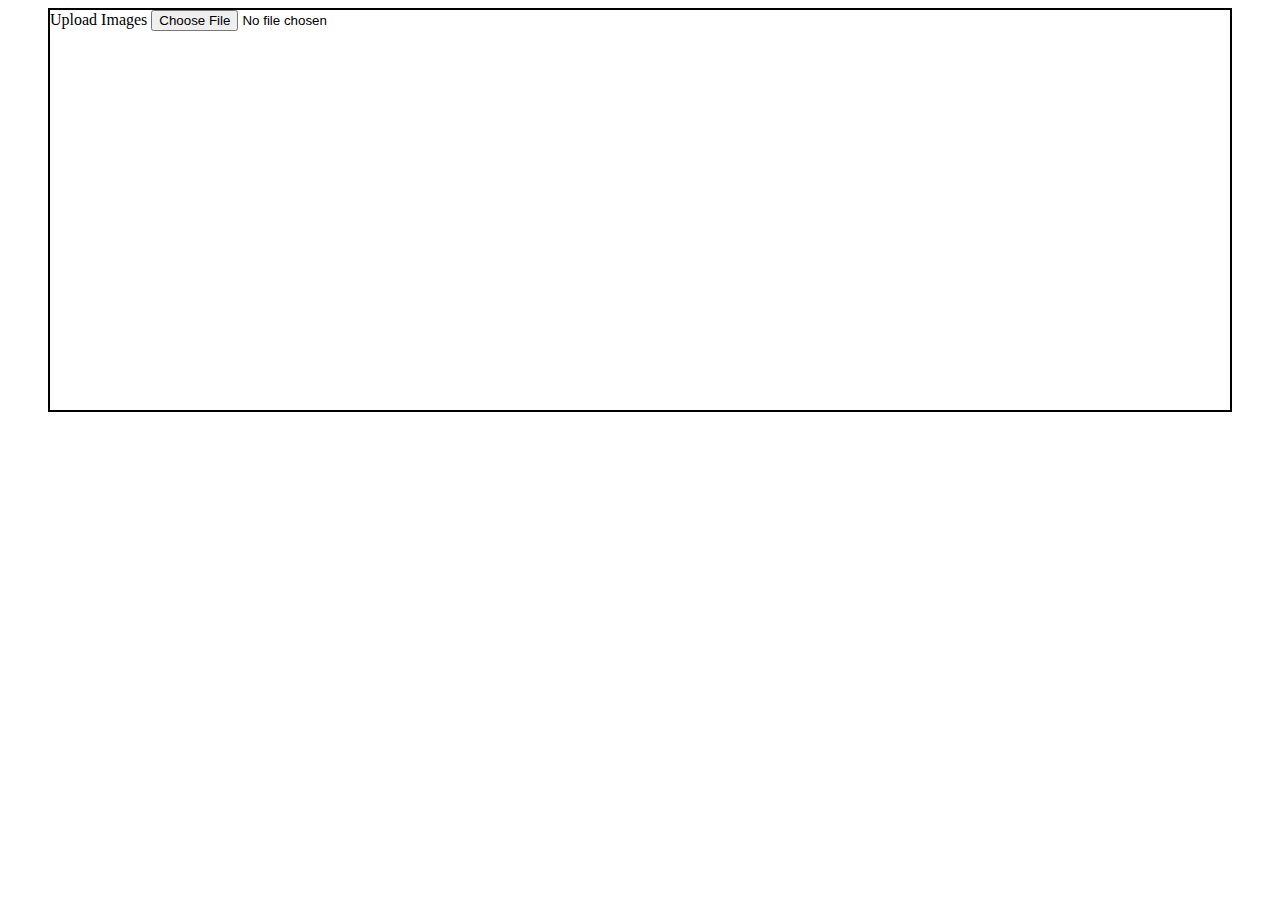
==== new_project.html @ d4011a84 "das" ====
<!DOCTYPE html>
<html lang="en">
<head>
    <meta charset="UTF-8">
    <meta name="viewport" content="width=device-width, initial-scale=1.0">
    <link rel="stylesheet" href="new_project.css">
    <title>Document</title>
</head>
<body>
    <div class = "cont">
        Upload Images

        <input type = "file"></input>
    </div>
</body>
</html>
---- new_project.css ----
.cont{
    border: solid black 2px;
    height: 400px;
    margin : auto 40px;
}
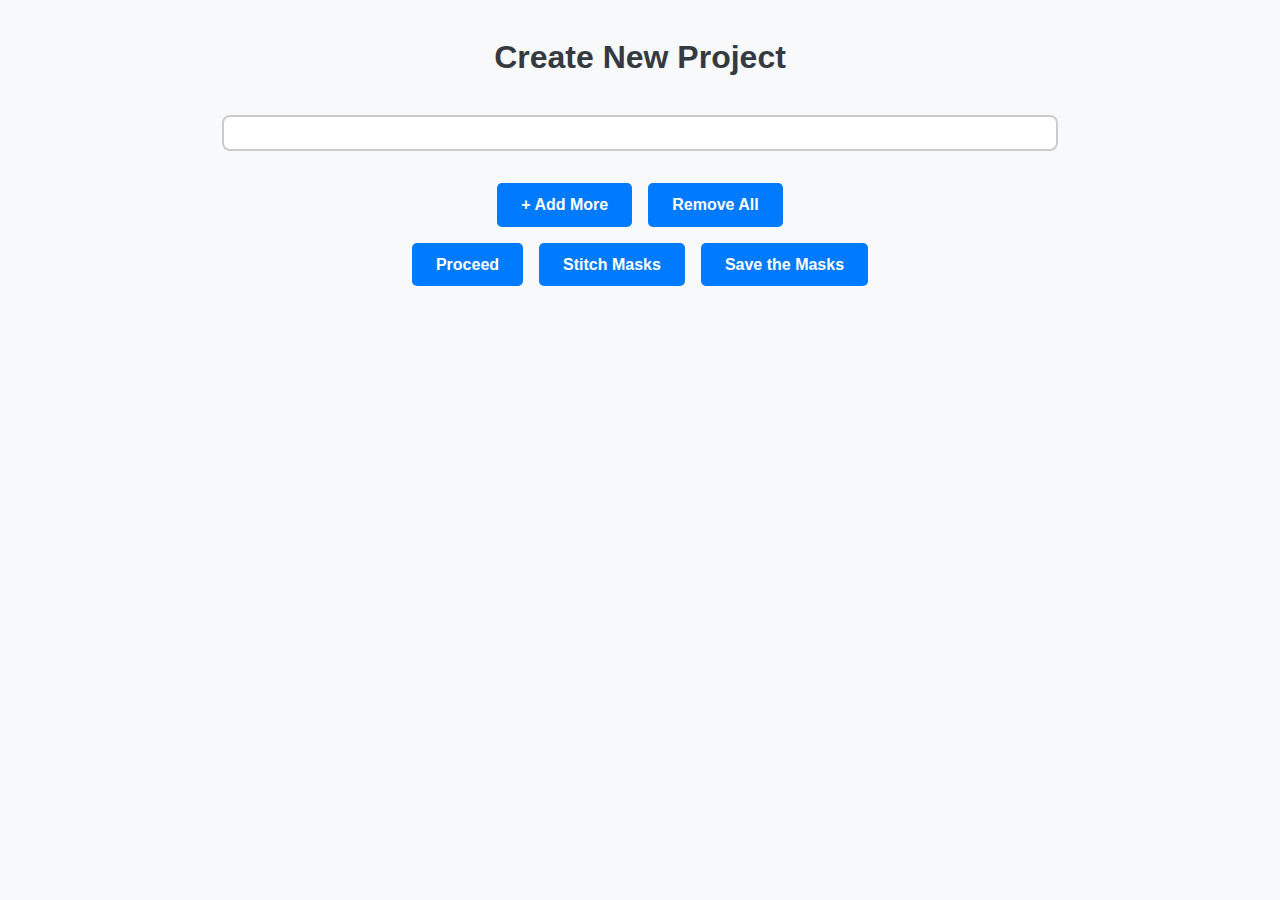
==== commit 32cc9336: "new project" ====
--- a/new_project.html
+++ b/new_project.html
@@ -1,4 +1,4 @@
-<!DOCTYPE html>
+<!-- <!DOCTYPE html>
 <html lang="en">
 <head>
     <meta charset="UTF-8">
@@ -13,4 +13,82 @@
         <input type = "file"></input>
     </div>
 </body>
-</html>+</html> -->
+
+
+
+
+
+<!DOCTYPE html>
+<html lang="en">
+<head>
+    <meta charset="UTF-8">
+    <meta name="viewport" content="width=device-width, initial-scale=1.0">
+    <title>Create New Project</title>
+    <link rel="stylesheet" href="new_project.css">
+</head>
+<body>
+    <div class="container">
+        <h1 class="page-title">Create New Project</h1>
+        
+        <!-- Scrollable Image Container -->
+        <div class="image-container">
+            <div class="image-preview-area" id="imagePreviewArea">
+                <!-- Uploaded image previews will appear here -->
+            </div>
+        </div>
+
+        <!-- Buttons Section -->
+        <div class="buttons">
+            <button id="addMoreBtn" class="btn">+ Add More</button>
+            <button id="removeAllBtn" class="btn">Remove All</button>
+        </div>
+
+        <!-- Action Buttons -->
+        <div class="action-buttons">
+            <button id="processBtn" class="btn">Proceed</button>
+            <button id="stitchBtn" class="btn">Stitch Masks</button>
+            <button id="saveBtn" class="btn">Save the Masks</button>
+        </div>
+
+        <!-- Hidden File Input -->
+        <input type="file" id="imageUpload" class="file-input" multiple accept="image/*" hidden>
+    </div>
+
+    <script>
+        const imageUpload = document.getElementById('imageUpload');
+        const imagePreviewArea = document.getElementById('imagePreviewArea');
+        const addMoreBtn = document.getElementById('addMoreBtn');
+        const removeAllBtn = document.getElementById('removeAllBtn');
+
+        // Handle Add More button click
+        addMoreBtn.addEventListener('click', () => {
+            imageUpload.click();
+        });
+
+        // Display uploaded images
+        imageUpload.addEventListener('change', (event) => {
+            const files = event.target.files;
+            for (const file of files) {
+                const reader = new FileReader();
+                reader.onload = (e) => {
+                    const imgContainer = document.createElement('div');
+                    imgContainer.classList.add('image-item');
+
+                    imgContainer.innerHTML = `
+                        <img src="${e.target.result}" alt="Preview" class="preview-img">
+                        <p>${file.name}</p>
+                    `;
+                    imagePreviewArea.appendChild(imgContainer);
+                };
+                reader.readAsDataURL(file);
+            }
+        });
+
+        // Remove all images
+        removeAllBtn.addEventListener('click', () => {
+            imagePreviewArea.innerHTML = '';
+        });
+    </script>
+</body>
+</html>
--- a/new_project.css
+++ b/new_project.css
@@ -1,5 +1,107 @@
-.cont{
-    border: solid black 2px;
-    height: 400px;
-    margin : auto 40px;
-}+/* General Styling */
+* {
+    margin: 0;
+    padding: 0;
+    box-sizing: border-box;
+}
+
+body {
+    font-family: 'Arial', sans-serif;
+    background-color: #f8f9fa;
+    color: #333;
+    line-height: 1.6;
+}
+
+.container {
+    max-width: 900px;
+    margin: 0 auto;
+    padding: 2rem;
+    text-align: center;
+}
+
+/* Page Title */
+.page-title {
+    font-size: 2rem;
+    color: #343a40;
+    margin-bottom: 2rem;
+}
+
+/* Image Container */
+.image-container {
+    margin: 2rem 0;
+    max-height: 300px;
+    overflow-y: auto;
+    border: 2px solid #ccc;
+    border-radius: 8px;
+    padding: 1rem;
+    background-color: #fff;
+}
+
+/* Image Preview Area */
+.image-preview-area {
+    display: flex;
+    flex-wrap: wrap;
+    gap: 1rem;
+    justify-content: center;
+}
+
+.image-item {
+    text-align: center;
+    width: 100px;
+    margin: 0.5rem;
+}
+
+.preview-img {
+    width: 100px;
+    height: 100px;
+    object-fit: cover;
+    border-radius: 8px;
+    box-shadow: 0 2px 4px rgba(0, 0, 0, 0.1);
+}
+
+.image-item p {
+    font-size: 0.85rem;
+    color: #555;
+    margin-top: 0.5rem;
+}
+
+/* Buttons */
+.buttons, .action-buttons {
+    display: flex;
+    justify-content: center;
+    gap: 1rem;
+    margin-bottom: 1rem;
+}
+
+.btn {
+    padding: 0.8rem 1.5rem;
+    font-size: 1rem;
+    font-weight: bold;
+    color: #fff;
+    background-color: #007bff;
+    border: none;
+    border-radius: 5px;
+    cursor: pointer;
+    transition: background-color 0.3s ease;
+}
+
+.btn:hover {
+    background-color: #0056b3;
+}
+
+/* Responsive Design */
+@media (max-width: 768px) {
+    .image-item {
+        width: 80px;
+    }
+
+    .preview-img {
+        width: 80px;
+        height: 80px;
+    }
+
+    .btn {
+        font-size: 0.9rem;
+        padding: 0.6rem 1.2rem;
+    }
+}
--- a/new_project.css
+++ b/new_project.css
@@ -1,5 +1,107 @@
-.cont{
-    border: solid black 2px;
-    height: 400px;
-    margin : auto 40px;
-}+/* General Styling */
+* {
+    margin: 0;
+    padding: 0;
+    box-sizing: border-box;
+}
+
+body {
+    font-family: 'Arial', sans-serif;
+    background-color: #f8f9fa;
+    color: #333;
+    line-height: 1.6;
+}
+
+.container {
+    max-width: 900px;
+    margin: 0 auto;
+    padding: 2rem;
+    text-align: center;
+}
+
+/* Page Title */
+.page-title {
+    font-size: 2rem;
+    color: #343a40;
+    margin-bottom: 2rem;
+}
+
+/* Image Container */
+.image-container {
+    margin: 2rem 0;
+    max-height: 300px;
+    overflow-y: auto;
+    border: 2px solid #ccc;
+    border-radius: 8px;
+    padding: 1rem;
+    background-color: #fff;
+}
+
+/* Image Preview Area */
+.image-preview-area {
+    display: flex;
+    flex-wrap: wrap;
+    gap: 1rem;
+    justify-content: center;
+}
+
+.image-item {
+    text-align: center;
+    width: 100px;
+    margin: 0.5rem;
+}
+
+.preview-img {
+    width: 100px;
+    height: 100px;
+    object-fit: cover;
+    border-radius: 8px;
+    box-shadow: 0 2px 4px rgba(0, 0, 0, 0.1);
+}
+
+.image-item p {
+    font-size: 0.85rem;
+    color: #555;
+    margin-top: 0.5rem;
+}
+
+/* Buttons */
+.buttons, .action-buttons {
+    display: flex;
+    justify-content: center;
+    gap: 1rem;
+    margin-bottom: 1rem;
+}
+
+.btn {
+    padding: 0.8rem 1.5rem;
+    font-size: 1rem;
+    font-weight: bold;
+    color: #fff;
+    background-color: #007bff;
+    border: none;
+    border-radius: 5px;
+    cursor: pointer;
+    transition: background-color 0.3s ease;
+}
+
+.btn:hover {
+    background-color: #0056b3;
+}
+
+/* Responsive Design */
+@media (max-width: 768px) {
+    .image-item {
+        width: 80px;
+    }
+
+    .preview-img {
+        width: 80px;
+        height: 80px;
+    }
+
+    .btn {
+        font-size: 0.9rem;
+        padding: 0.6rem 1.2rem;
+    }
+}
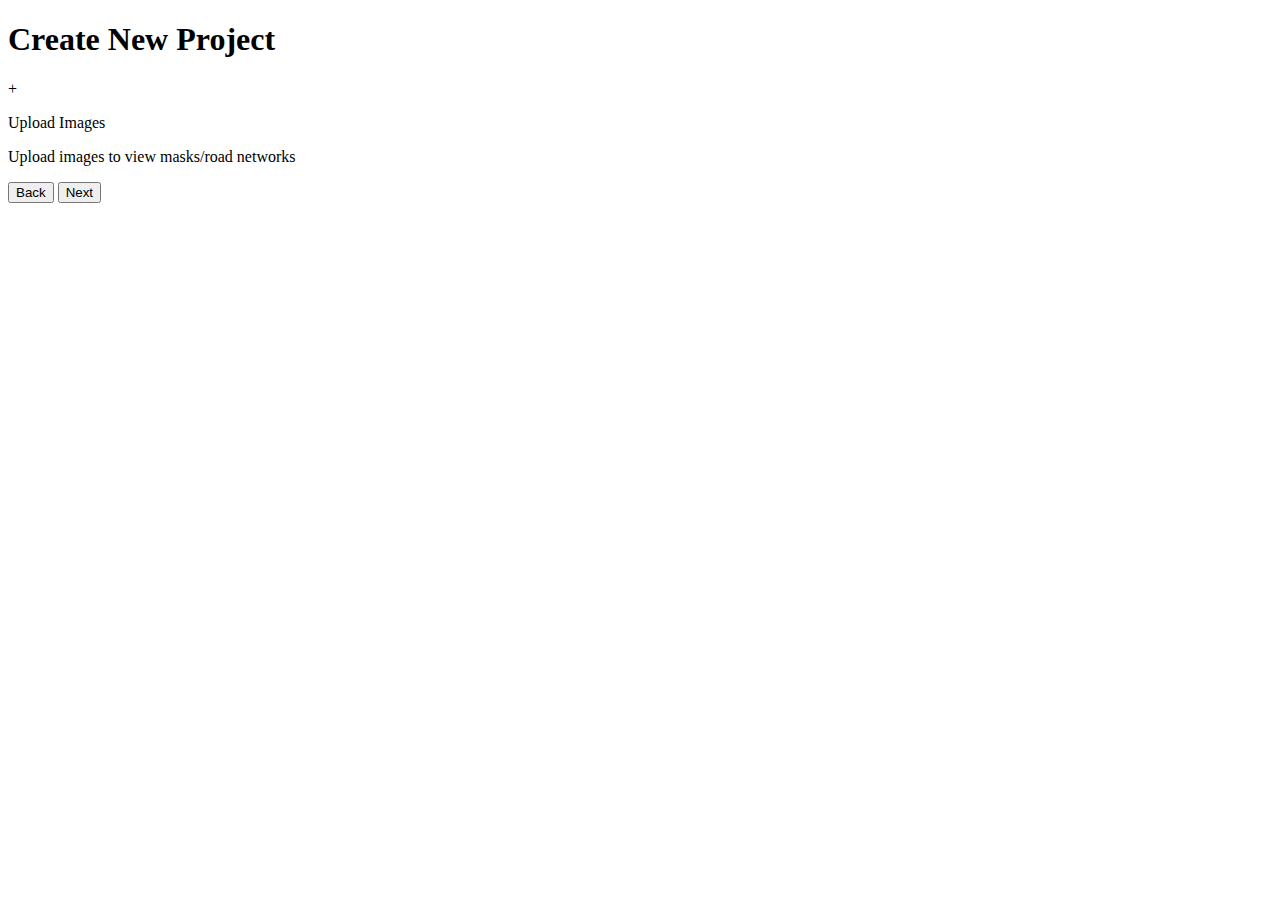
==== commit 377b2b13: "update new proejct ui" ====
--- a/new_project.html
+++ b/new_project.html
@@ -24,71 +24,108 @@
 <head>
     <meta charset="UTF-8">
     <meta name="viewport" content="width=device-width, initial-scale=1.0">
-    <title>Create New Project</title>
-    <link rel="stylesheet" href="new_project.css">
+    <title>Image Upload and Preview</title>
+    <link rel="stylesheet" href="upload.css">
 </head>
 <body>
     <div class="container">
-        <h1 class="page-title">Create New Project</h1>
-        
-        <!-- Scrollable Image Container -->
-        <div class="image-container">
-            <div class="image-preview-area" id="imagePreviewArea">
-                <!-- Uploaded image previews will appear here -->
+        <!-- Upload Screen -->
+        <div id="upload-screen">
+            <h1>Create New Project</h1>
+            <div class="upload-area">
+                <label for="upload-input" class="upload-box">
+                    <span>+</span>
+                    <p>Upload Images</p>
+                </label>
+                <input type="file" id="upload-input" accept="image/*" multiple hidden>
+                <p class="upload-info">Upload images to view masks/road networks</p>
+            </div>
+            <div class="navigation-buttons">
+                <button id="back-button" class="button">Back</button>
+                <button id="next-button" class="button">Next</button>
             </div>
         </div>
 
-        <!-- Buttons Section -->
-        <div class="buttons">
-            <button id="addMoreBtn" class="btn">+ Add More</button>
-            <button id="removeAllBtn" class="btn">Remove All</button>
+        <!-- Preview Screen -->
+        <div id="preview-screen" style="display: none;">
+            <h1>Uploaded Images</h1>
+            <div class="image-container" id="image-container"></div>
+            <div class="action-buttons">
+                <button id="add-more-button" class="button">Add More</button>
+                <button id="remove-all-button" class="button">Remove All</button>
+                <button id="proceed-button" class="button">Proceed</button>
+                <button id="stitch-button" class="button">Stitch Masks</button>
+                <button id="save-button" class="button">Save the Masks</button>
+            </div>
         </div>
-
-        <!-- Action Buttons -->
-        <div class="action-buttons">
-            <button id="processBtn" class="btn">Proceed</button>
-            <button id="stitchBtn" class="btn">Stitch Masks</button>
-            <button id="saveBtn" class="btn">Save the Masks</button>
-        </div>
-
-        <!-- Hidden File Input -->
-        <input type="file" id="imageUpload" class="file-input" multiple accept="image/*" hidden>
     </div>
 
     <script>
-        const imageUpload = document.getElementById('imageUpload');
-        const imagePreviewArea = document.getElementById('imagePreviewArea');
-        const addMoreBtn = document.getElementById('addMoreBtn');
-        const removeAllBtn = document.getElementById('removeAllBtn');
+        const uploadInput = document.getElementById("upload-input");
+        const nextButton = document.getElementById("next-button");
+        const backButton = document.getElementById("back-button");
+        const uploadScreen = document.getElementById("upload-screen");
+        const previewScreen = document.getElementById("preview-screen");
+        const imageContainer = document.getElementById("image-container");
+        const addMoreButton = document.getElementById("add-more-button");
+        const removeAllButton = document.getElementById("remove-all-button");
 
-        // Handle Add More button click
-        addMoreBtn.addEventListener('click', () => {
-            imageUpload.click();
+        let uploadedImages = [];
+
+        // Handle Upload Input
+        uploadInput.addEventListener("change", () => {
+            const files = Array.from(uploadInput.files);
+            uploadedImages.push(...files);
+            displayImages();
         });
 
-        // Display uploaded images
-        imageUpload.addEventListener('change', (event) => {
-            const files = event.target.files;
-            for (const file of files) {
+        // Display Uploaded Images
+        function displayImages() {
+            imageContainer.innerHTML = ""; // Clear container
+            uploadedImages.forEach((file, index) => {
                 const reader = new FileReader();
                 reader.onload = (e) => {
-                    const imgContainer = document.createElement('div');
-                    imgContainer.classList.add('image-item');
-
-                    imgContainer.innerHTML = `
-                        <img src="${e.target.result}" alt="Preview" class="preview-img">
+                    const previewDiv = document.createElement("div");
+                    previewDiv.classList.add("image-preview");
+                    previewDiv.innerHTML = `
+                        <img src="${e.target.result}" alt="Uploaded Image">
                         <p>${file.name}</p>
                     `;
-                    imagePreviewArea.appendChild(imgContainer);
+                    imageContainer.appendChild(previewDiv);
                 };
                 reader.readAsDataURL(file);
+            });
+        }
+
+        // Handle Next Button
+        nextButton.addEventListener("click", () => {
+            if (uploadedImages.length === 0) {
+                alert("Please upload at least one image!");
+                return;
             }
+            uploadScreen.style.display = "none";
+            previewScreen.style.display = "block";
         });
 
-        // Remove all images
-        removeAllBtn.addEventListener('click', () => {
-            imagePreviewArea.innerHTML = '';
+        // Handle Back Button
+        backButton.addEventListener("click", () => {
+            uploadScreen.style.display = "block";
+            previewScreen.style.display = "none";
+        });
+
+        // Add More Images
+        addMoreButton.addEventListener("click", () => {
+            uploadInput.click();
+        });
+
+        // Remove All Images
+        removeAllButton.addEventListener("click", () => {
+            uploadedImages = [];
+            displayImages();
         });
     </script>
 </body>
 </html>
+
+
+
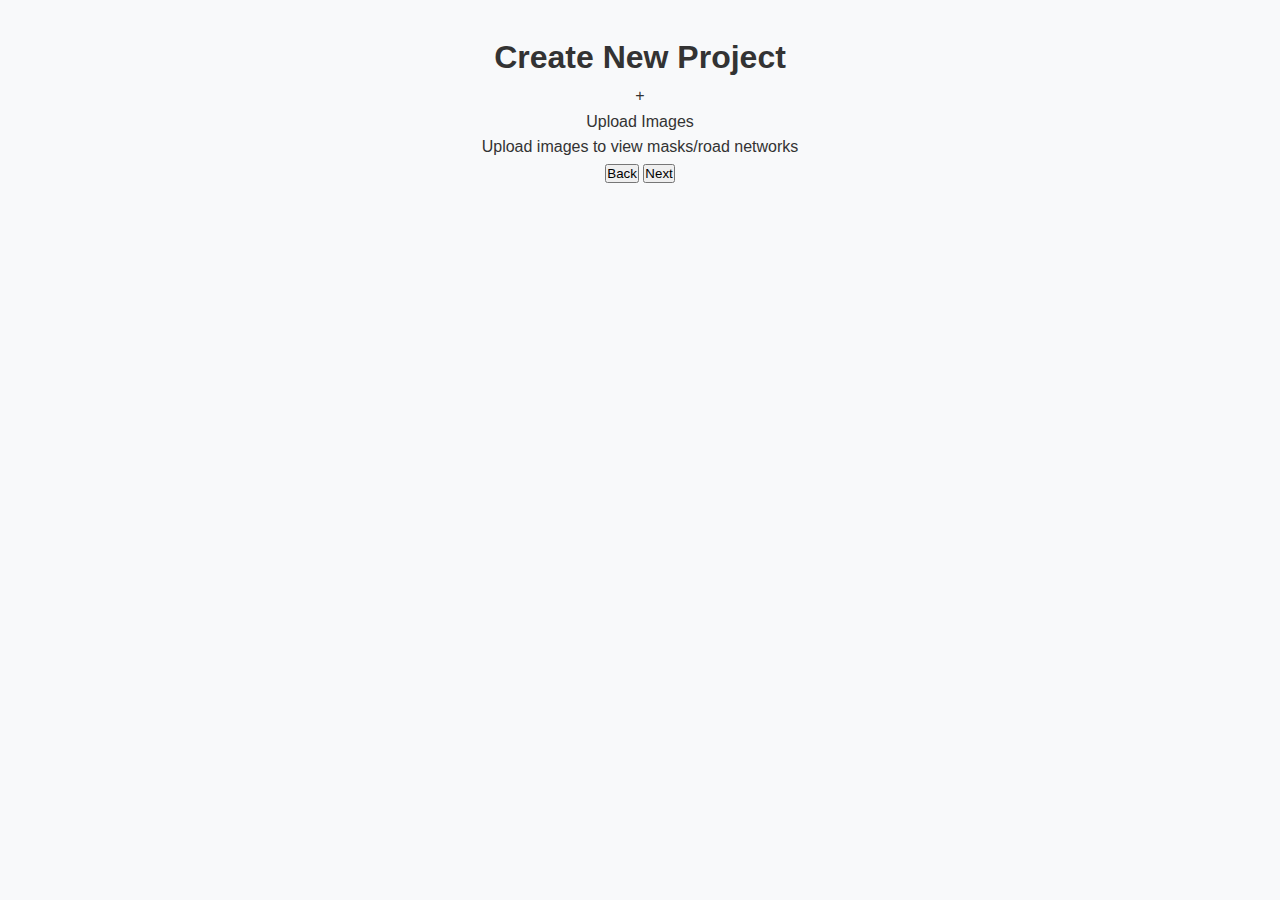
==== commit 5621c706: "css" ====
--- a/new_project.html
+++ b/new_project.html
@@ -25,7 +25,7 @@
     <meta charset="UTF-8">
     <meta name="viewport" content="width=device-width, initial-scale=1.0">
     <title>Image Upload and Preview</title>
-    <link rel="stylesheet" href="upload.css">
+    <link rel="stylesheet" href="new_project.css">
 </head>
 <body>
     <div class="container">
